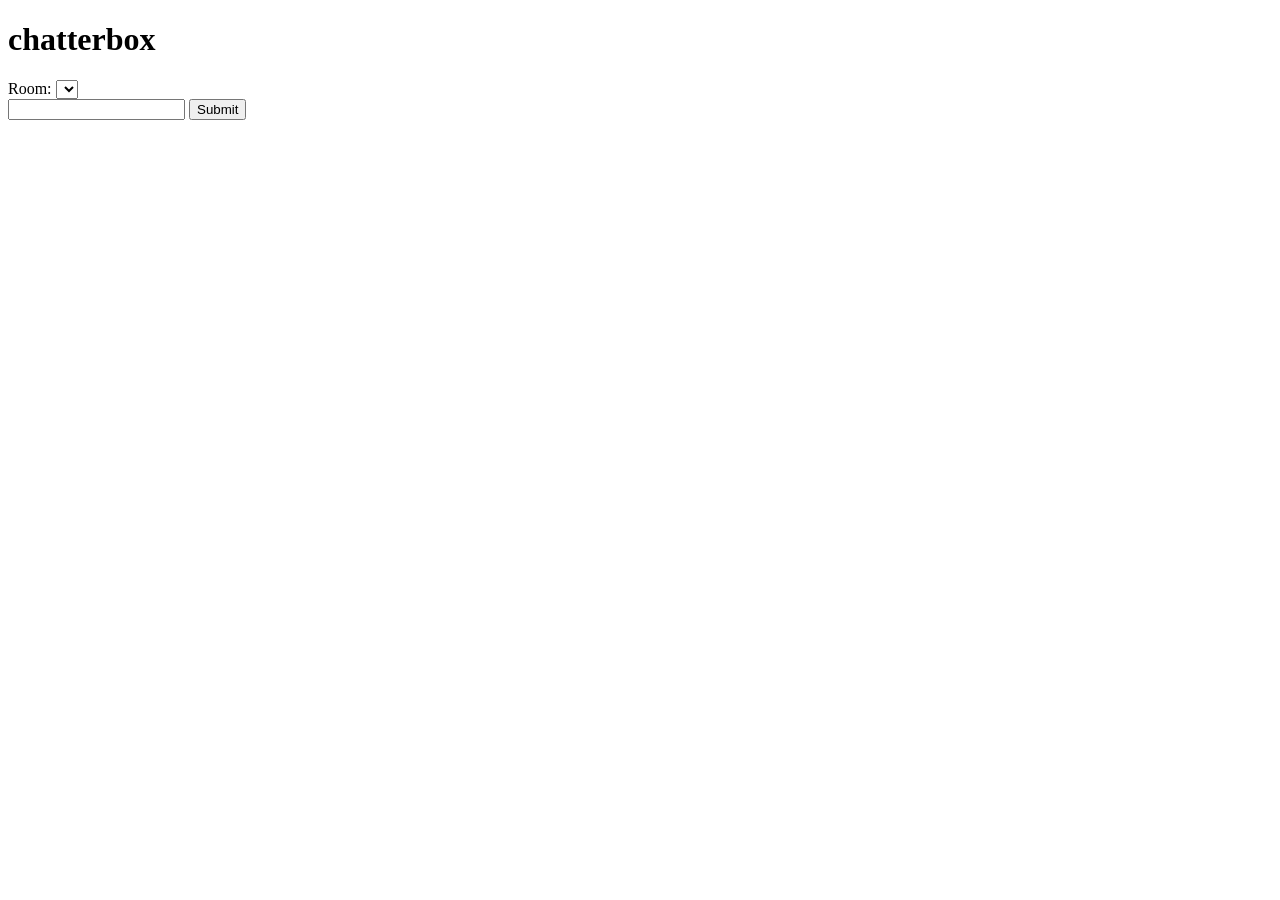
==== client/index.html @ dd99d10c "in progress" ====
<!doctype html>
<html>
  <head>
    <meta charset="utf-8">
    <title>chatterbox</title>
    <link rel="stylesheet" href="styles/styles.css">

    <!-- dependencies -->
    <script src="bower_components/jquery/jquery.min.js"></script>
    <script src="bower_components/underscore/underscore.js"></script>
    <!-- your scripts -->
    <script src="env/config.js"></script>
    <script src="scripts/app.js"></script>
  </head>
  <body>
    <div id="main">
      <h1>chatterbox</h1>
      <div id="rooms">
        Room:
        <select id="roomSelect">
        </select>
      </div>
      <form action="#" id="send" method="post">
        <input type="text" name="message" id="message"/>
        <input type="submit" name="submit" class="submit"/>
      </form>
      <div id="chats"></div>
    </div>
  </body>
</html>
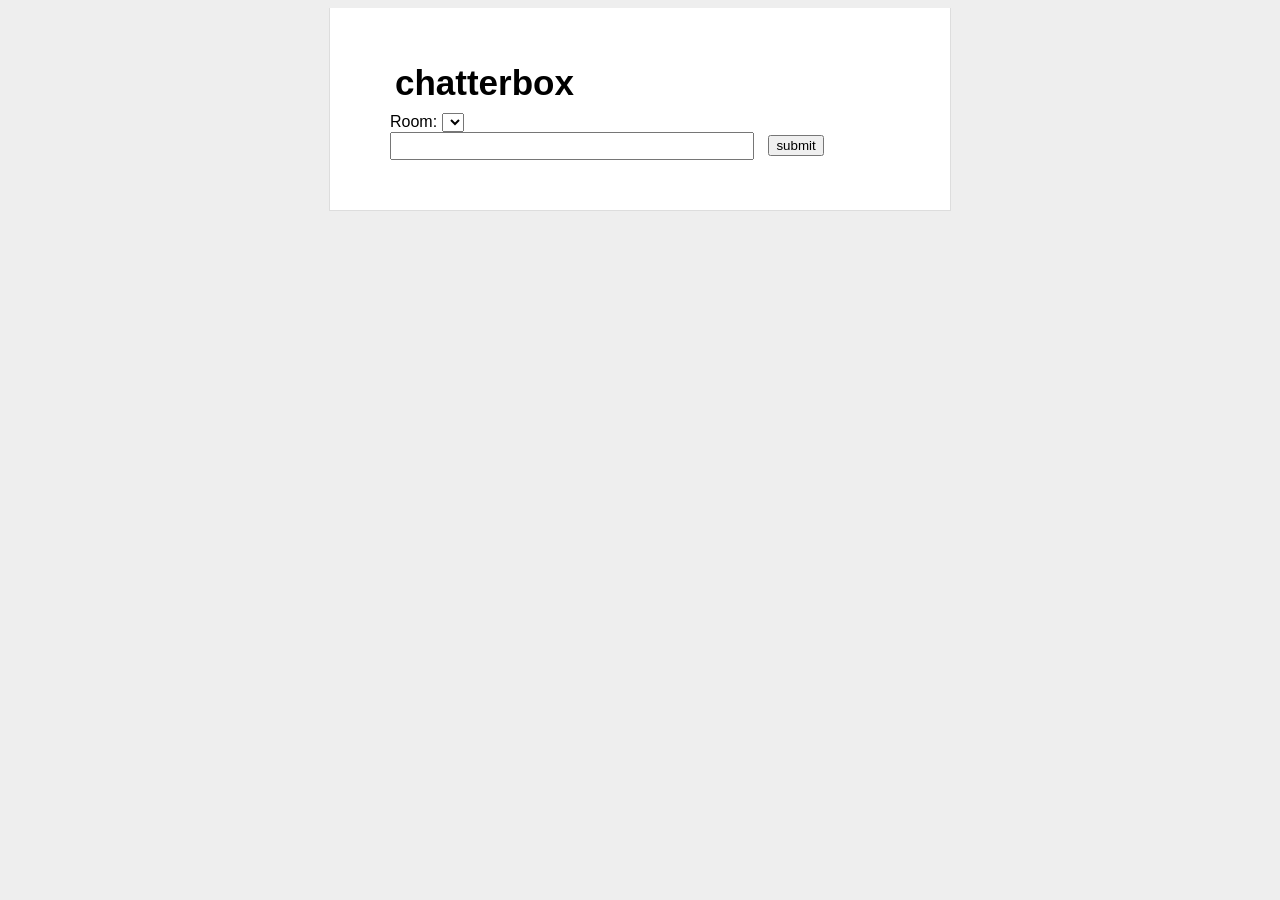
==== commit 8fc4ec86: "almost complete fixed submit" ====
--- a/client/index.html
+++ b/client/index.html
@@ -20,10 +20,8 @@
         <select id="roomSelect">
         </select>
       </div>
-      <form action="#" id="send" method="post">
         <input type="text" name="message" id="message"/>
-        <input type="submit" name="submit" class="submit"/>
-      </form>
+        <button class="submit">submit</button>
       <div id="chats"></div>
     </div>
   </body>
--- a/client/styles/styles.css
+++ b/client/styles/styles.css
@@ -0,0 +1,88 @@
+body {
+    background: #eee;
+    text-align: center;
+    padding: 0 25px;
+    font-family: arial, sans-serif;
+}
+
+#main {
+    width: 500px;
+    margin: auto;
+    text-align: left;
+    background: white;
+    padding: 50px 60px;
+    border: solid #ddd;
+    border-width: 0 1px 1px 1px;
+}
+
+#main h1 {
+    margin-top: 0;
+    font-size: 35px;
+    margin-bottom: 5px;
+    padding: 5px;
+}
+
+#main h1 span {
+    font-style:italic;
+}
+
+#main ul {
+    padding-left: 20px;
+}
+
+#main .error {
+    border: 1px solid red;
+    background: #FDEFF0;
+    padding: 20px;
+}
+
+#main .success {
+    margin-top: 25px;
+}
+
+#main .success code {
+    font-size: 12px;
+    color: green;
+    line-height: 13px;
+}
+
+form {
+    padding: 20px;
+    padding-left: 0;
+}
+
+#message {
+    margin-right: 10px;
+    width: 70%;
+    font-size: 12px;
+    padding: 5px;
+}
+
+.chat {
+    padding: 5px;
+    margin-bottom: 5px;
+    background-color: #eee;
+}
+
+.chat .username {
+    font-weight: 800;
+}
+
+.chat:hover {
+    background-color: #ddd;
+}
+
+.friend {
+    font-weight: bold;
+    color:green;
+}
+
+.spinner {
+    float: right;
+    height: 46px;
+    margin-bottom: 5px;
+}
+
+.spinner img {
+    padding: 10px;
+}
